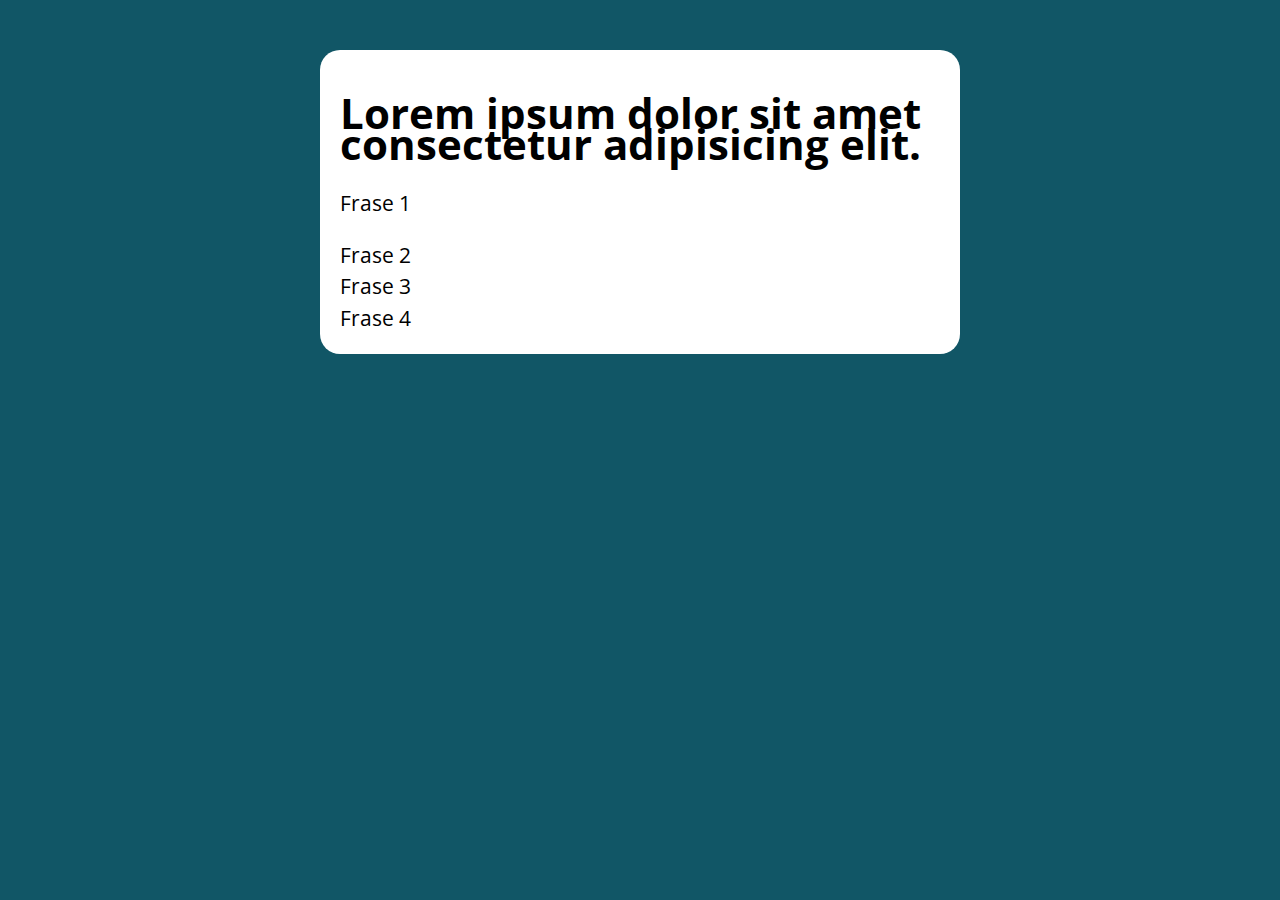
==== JS/aula35/index.html @ bf5dcb5c "aula35 exercício" ====
<!DOCTYPE html>
<html lang="pt-BR">

<head>
    <meta charset="UTF-8">
    <meta http-equiv="X-UA-Compatible" content="IE=edge">
    <meta name="viewport" content="width=device-width, initial-scale=1.0">
    <title>Modelo</title>
    <link rel="stylesheet" href="./assets/CSS/style.css">
</head>

<body>
    <section class="container">
        <h1>Lorem ipsum dolor sit amet consectetur adipisicing elit. </h1>
        <!--Aqui-->
    </section>

        
    <script src="./assets/js/main.js"></script>
</body>

</html>
---- JS/aula35/assets/CSS/style.css ----
@import url('https://fonts.googleapis.com/css2?family=Open+Sans:wght@400;700&display=swap');

:root {
    --primary-color: rgb(17, 86, 102);
    --primary-color-darker: rgb(9, 48, 56);
}

* {
    box-sizing: border-box;
    outline: 0;
}

body {
    margin: 0;
    padding: 0;
    background: var(--primary-color);
    font-family: 'open sans', sans-serif;
    font-size: 1.3em;
    line-height: 1.5em;
}

.container {
    max-width: 640px;
    margin: 50px auto;
    background: #ffffff;
    padding: 20px;
    border-radius: 20px;
}

form input, form label, form button {
    display: block;
    width: 100%;
    margin-bottom: 10px;
}

form input {
    font-size: 24px;
    height: 50px;
    padding: 0 20px;
}

form input:focus{
    outline: 1px solid var(--primary-color);
}

form button {
    border: none;
    background: var(--primary-color);
    color: #fff;
    font-size: 18px;
    font-weight: 700;
    height: 50px;
    cursor: pointer;
    margin-top: 30px;
}

form button:hover {
    background: var(--primary-color-darker);
}
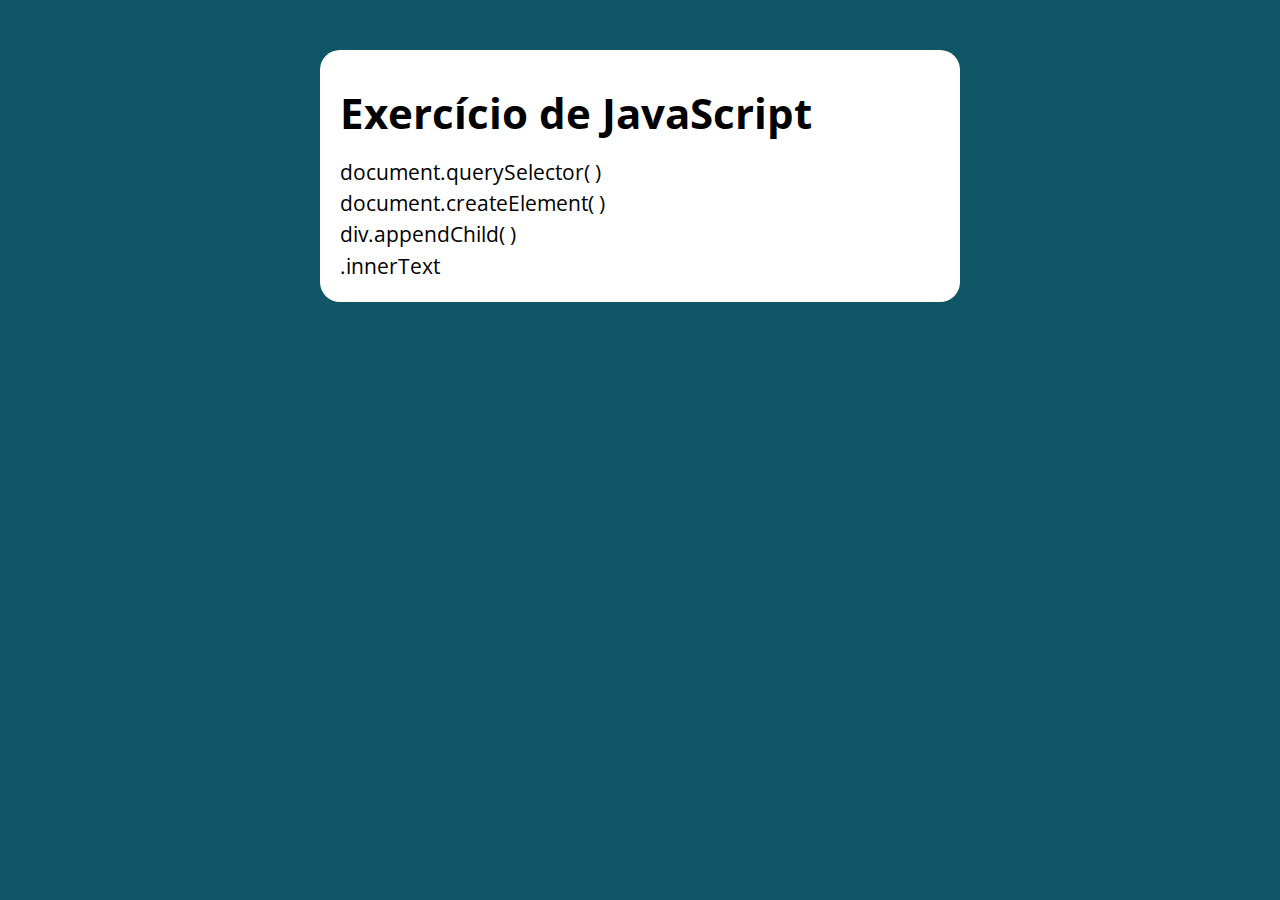
==== commit b98e2fa5: "Exercício" ====
--- a/JS/aula35/index.html
+++ b/JS/aula35/index.html
@@ -5,13 +5,13 @@
     <meta charset="UTF-8">
     <meta http-equiv="X-UA-Compatible" content="IE=edge">
     <meta name="viewport" content="width=device-width, initial-scale=1.0">
-    <title>Modelo</title>
+    <title>Exercício</title>
     <link rel="stylesheet" href="./assets/CSS/style.css">
 </head>
 
 <body>
     <section class="container">
-        <h1>Lorem ipsum dolor sit amet consectetur adipisicing elit. </h1>
+        <h1>Exercício de JavaScript</h1>
         <!--Aqui-->
     </section>
 
